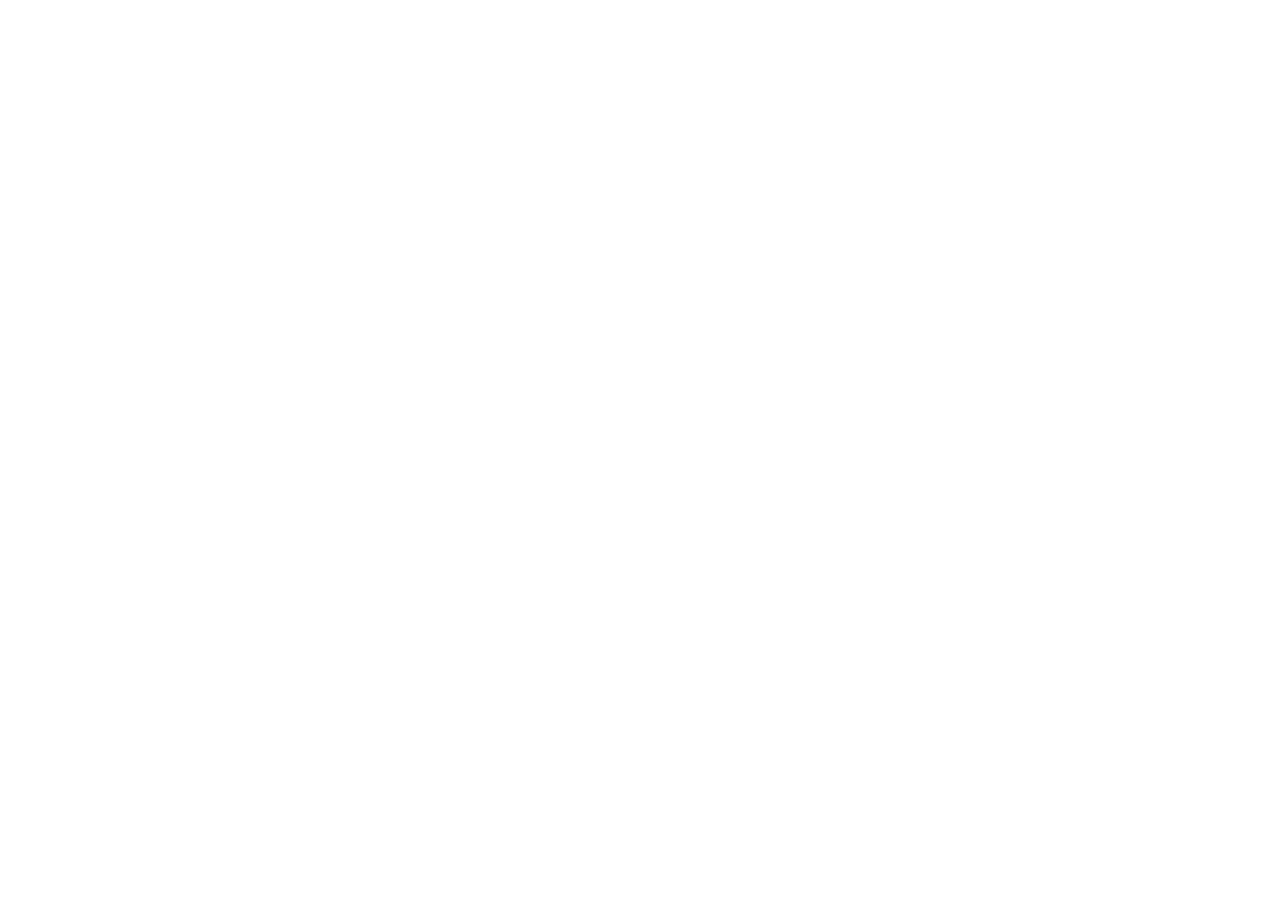
==== dotplot.html @ 4967f281 "new page and script for dotplot, add zoom function" ====
<!DOCTYPE html>
<html lang="en">
<head>
    <meta charset="UTF-8">
    <title>DotPlot examples</title>
</head>
<body>
<script src="js/libs/jquery.min.js"></script>
<script src="js/libs/d3.min.js"></script>
<script src="js/dotplot.js"></script>
<script>
    function small_example() {
        //console.log("working on small example");
        var cells = [[{'i': 0, 'j': 0, 'value': 0, 'traces': []}, {'i': 0, 'j': 1, 'value': 0, 'traces': []}, {
            'i': 0,
            'j': 2,
            'value': 0,
            'traces': []
        }, {'i': 0, 'j': 3, 'value': 0, 'traces': []}, {'i': 0, 'j': 4, 'value': 0, 'traces': []}, {
            'i': 0,
            'j': 5,
            'value': 0,
            'traces': []
        }, {'i': 0, 'j': 6, 'value': 0, 'traces': []}, {'i': 0, 'j': 7, 'value': 0, 'traces': []}], [{
            'i': 1,
            'j': 0,
            'value': 0,
            'traces': []
        }, {'i': 1, 'j': 1, 'value': 0, 'traces': []}, {'i': 1, 'j': 2, 'value': 0, 'traces': []}, {
            'i': 1,
            'j': 3,
            'value': 0.045538815895561774,
            'traces': []
        }, {'i': 1, 'j': 4, 'value': 0.045538815895561774, 'traces': []}, {
            'i': 1,
            'j': 5,
            'value': 0.16932615163400927,
            'traces': []
        }, {'i': 1, 'j': 6, 'value': 0, 'traces': []}, {
            'i': 1,
            'j': 7,
            'value': 0.41690082311090426,
            'traces': []
        }], [{'i': 2, 'j': 0, 'value': null, 'traces': []}, {'i': 2, 'j': 1, 'value': 0, 'traces': []}, {
            'i': 2,
            'j': 2,
            'value': 0,
            'traces': []
        }, {'i': 2, 'j': 3, 'value': 0, 'traces': []}, {
            'i': 2,
            'j': 4,
            'value': 0.2931134873724568,
            'traces': []
        }, {'i': 2, 'j': 5, 'value': 0.16932615163400927, 'traces': []}, {
            'i': 2,
            'j': 6,
            'value': 0,
            'traces': []
        }, {'i': 2, 'j': 7, 'value': 0.16932615163400927, 'traces': []}], [{
            'i': 3,
            'j': 0,
            'value': null,
            'traces': []
        }, {'i': 3, 'j': 1, 'value': null, 'traces': []}, {'i': 3, 'j': 2, 'value': 0, 'traces': []}, {
            'i': 3,
            'j': 3,
            'value': 0,
            'traces': []
        }, {'i': 3, 'j': 4, 'value': 0, 'traces': []}, {'i': 3, 'j': 5, 'value': 0, 'traces': []}, {
            'i': 3,
            'j': 6,
            'value': 0.29311348737245674,
            'traces': []
        }, {'i': 3, 'j': 7, 'value': 0, 'traces': []}], [{'i': 4, 'j': 0, 'value': null, 'traces': []}, {
            'i': 4,
            'j': 1,
            'value': null,
            'traces': []
        }, {'i': 4, 'j': 2, 'value': null, 'traces': []}, {'i': 4, 'j': 3, 'value': 0, 'traces': []}, {
            'i': 4,
            'j': 4,
            'value': 0,
            'traces': []
        }, {'i': 4, 'j': 5, 'value': 0, 'traces': []}, {'i': 4, 'j': 6, 'value': 0, 'traces': []}, {
            'i': 4,
            'j': 7,
            'value': 0,
            'traces': []
        }], [{'i': 5, 'j': 0, 'value': null, 'traces': []}, {'i': 5, 'j': 1, 'value': null, 'traces': []}, {
            'i': 5,
            'j': 2,
            'value': null,
            'traces': []
        }, {'i': 5, 'j': 3, 'value': null, 'traces': []}, {'i': 5, 'j': 4, 'value': 0, 'traces': []}, {
            'i': 5,
            'j': 5,
            'value': 0,
            'traces': []
        }, {'i': 5, 'j': 6, 'value': 0, 'traces': []}, {'i': 5, 'j': 7, 'value': 0, 'traces': []}], [{
            'i': 6,
            'j': 0,
            'value': null,
            'traces': []
        }, {'i': 6, 'j': 1, 'value': null, 'traces': []}, {'i': 6, 'j': 2, 'value': null, 'traces': []}, {
            'i': 6,
            'j': 3,
            'value': null,
            'traces': []
        }, {'i': 6, 'j': 4, 'value': null, 'traces': []}, {'i': 6, 'j': 5, 'value': 0, 'traces': []}, {
            'i': 6,
            'j': 6,
            'value': 0,
            'traces': []
        }, {'i': 6, 'j': 7, 'value': 0, 'traces': []}], [{'i': 7, 'j': 0, 'value': null, 'traces': []}, {
            'i': 7,
            'j': 1,
            'value': null,
            'traces': []
        }, {'i': 7, 'j': 2, 'value': null, 'traces': []}, {'i': 7, 'j': 3, 'value': null, 'traces': []}, {
            'i': 7,
            'j': 4,
            'value': null,
            'traces': []
        }, {'i': 7, 'j': 5, 'value': null, 'traces': []}, {'i': 7, 'j': 6, 'value': 0, 'traces': []}, {
            'i': 7,
            'j': 7,
            'value': 0,
            'traces': []
        }]];
        var sequence = "GGUCCAC";
        $('#small').html(dotplot(sequence, cells, 'pd'));

    }

    function large_example() {
        var cells = [[{'i':0,'j':0,'value':1,'traces':[]},{'i':0,'j':1,'value':0.3621381890269578,'traces':[]},{'i':0,'j':2,'value':0.12187004515790173,'traces':[]},{'i':0,'j':3,'value':0.033899617842467464,'traces':[]},{'i':0,'j':4,'value':0.020068091022314643,'traces':[]},{'i':0,'j':5,'value':0.010540302144022186,'traces':[]},{'i':0,'j':6,'value':0.010540302144022186,'traces':[]},{'i':0,'j':7,'value':0.004267489693399268,'traces':[]},{'i':0,'j':8,'value':0.004267489693399268,'traces':[]},{'i':0,'j':9,'value':0.0013915881070165651,'traces':[]},{'i':0,'j':10,'value':0.0007219014341125838,'traces':[]},{'i':0,'j':11,'value':0.0007219014341125838,'traces':[]},{'i':0,'j':12,'value':0.00019414919777927618,'traces':[]},{'i':0,'j':13,'value':0.00005221476120860284,'traces':[]},{'i':0,'j':14,'value':0.00005221476120860284,'traces':[]},{'i':0,'j':15,'value':0.00005221476120860284,'traces':[]},{'i':0,'j':16,'value':0.00005221476120860284,'traces':[]}],[{'i':1,'j':0,'value':0,'traces':[]},{'i':1,'j':1,'value':0.3621381890269578,'traces':[]},{'i':1,'j':2,'value':0.12187004515790173,'traces':[]},{'i':1,'j':3,'value':0.033899617842467464,'traces':[]},{'i':1,'j':4,'value':0.020068091022314643,'traces':[]},{'i':1,'j':5,'value':0.010540302144022186,'traces':[]},{'i':1,'j':6,'value':0.010540302144022186,'traces':[]},{'i':1,'j':7,'value':0.004267489693399268,'traces':[]},{'i':1,'j':8,'value':0.004267489693399268,'traces':[]},{'i':1,'j':9,'value':0.0013915881070165651,'traces':[]},{'i':1,'j':10,'value':0.0007219014341125838,'traces':[]},{'i':1,'j':11,'value':0.0007219014341125838,'traces':[]},{'i':1,'j':12,'value':0.00019414919777927618,'traces':[]},{'i':1,'j':13,'value':0.00005221476120860284,'traces':[]},{'i':1,'j':14,'value':0.00005221476120860284,'traces':[]},{'i':1,'j':15,'value':0.00005221476120860284,'traces':[]},{'i':1,'j':16,'value':0.00005221476120860284,'traces':[]}],[{'i':2,'j':0,'value':null,'traces':[]},{'i':2,'j':1,'value':0,'traces':[]},{'i':2,'j':2,'value':0.4542869041998432,'traces':[]},{'i':2,'j':3,'value':0.14788612274775836,'traces':[]},{'i':2,'j':4,'value':0.07415136931373438,'traces':[]},{'i':2,'j':5,'value':0.031668330709018144,'traces':[]},{'i':2,'j':6,'value':0.031668330709018144,'traces':[]},{'i':2,'j':7,'value':0.010540302144022188,'traces':[]},{'i':2,'j':8,'value':0.010540302144022188,'traces':[]},{'i':2,'j':9,'value':0.0024470925796831805,'traces':[]},{'i':2,'j':10,'value':0.0013915881070165647,'traces':[]},{'i':2,'j':11,'value':0.0013915881070165647,'traces':[]},{'i':2,'j':12,'value':0.00033608363434994956,'traces':[]},{'i':2,'j':13,'value':0.0001941491977792762,'traces':[]},{'i':2,'j':14,'value':0.0001941491977792762,'traces':[]},{'i':2,'j':15,'value':0.00005221476120860284,'traces':[]},{'i':2,'j':16,'value':0.00005221476120860284,'traces':[]}],[{'i':3,'j':0,'value':null,'traces':[]},{'i':3,'j':1,'value':null,'traces':[]},{'i':3,'j':2,'value':0,'traces':[]},{'i':3,'j':3,'value':0.4897706894436032,'traces':[]},{'i':3,'j':4,'value':0.2080703552784574,'traces':[]},{'i':3,'j':5,'value':0.0741513693137344,'traces':[]},{'i':3,'j':6,'value':0.0741513693137344,'traces':[]},{'i':3,'j':7,'value':0.02006809102231465,'traces':[]},{'i':3,'j':8,'value':0.02006809102231465,'traces':[]},{'i':3,'j':9,'value':0.0038884148521124303,'traces':[]},{'i':3,'j':10,'value':0.00244709257968318,'traces':[]},{'i':3,'j':11,'value':0.00244709257968318,'traces':[]},{'i':3,'j':12,'value':0.00047801807092062287,'traces':[]},{'i':3,'j':13,'value':0.00033608363434994956,'traces':[]},{'i':3,'j':14,'value':0.00033608363434994956,'traces':[]},{'i':3,'j':15,'value':0.00005221476120860284,'traces':[]},{'i':3,'j':16,'value':0.00005221476120860284,'traces':[]}],[{'i':4,'j':0,'value':null,'traces':[]},{'i':4,'j':1,'value':null,'traces':[]},{'i':4,'j':2,'value':null,'traces':[]},{'i':4,'j':3,'value':0,'traces':[]},{'i':4,'j':4,'value':0.6299520085874665,'traces':[]},{'i':4,'j':5,'value':0.4271833197783704,'traces':[]},{'i':4,'j':6,'value':0.2256190000174906,'traces':[]},{'i':4,'j':7,'value':0.11933314391830022,'traces':[]},{'i':4,'j':8,'value':0.06478241676048022,'traces':[]},{'i':4,'j':9,'value':0.030116889178464615,'traces':[]},{'i':4,'j':10,'value':0.01341620373040489,'traces':[]},{'i':4,'j':11,'value':0.006764316438495133,'traces':[]},{'i':4,'j':12,'value':0.003360662615779122,'traces':[]},{'i':4,'j':13,'value':0.0015335225435872382,'traces':[]},{'i':4,'j':14,'value':0.0006199525074912962,'traces':[]},{'i':4,'j':15,'value':0.00033608363434994956,'traces':[]},{'i':4,'j':16,'value':0.00019414919777927618,'traces':[]}],[{'i':5,'j':0,'value':null,'traces':[]},{'i':5,'j':1,'value':null,'traces':[]},{'i':5,'j':2,'value':null,'traces':[]},{'i':5,'j':3,'value':null,'traces':[]},{'i':5,'j':4,'value':0,'traces':[]},{'i':5,'j':5,'value':0.6299520085874665,'traces':[]},{'i':5,'j':6,'value':0.42838768882658657,'traces':[]},{'i':5,'j':7,'value':0.22561900001749058,'traces':[]},{'i':5,'j':8,'value':0.17106827285967058,'traces':[]},{'i':5,'j':9,'value':0.10125143956774428,'traces':[]},{'i':5,'j':10,'value':0.025292141958746742,'traces':[]},{'i':5,'j':11,'value':0.018640254666836987,'traces':[]},{'i':5,'j':12,'value':0.010932862902260617,'traces':[]},{'i':5,'j':13,'value':0.002730961452824527,'traces':[]},{'i':5,'j':14,'value':0.001817391416728585,'traces':[]},{'i':5,'j':15,'value':0.001147704743824604,'traces':[]},{'i':5,'j':16,'value':0.0004780180709206229,'traces':[]}],[{'i':6,'j':0,'value':null,'traces':[]},{'i':6,'j':1,'value':null,'traces':[]},{'i':6,'j':2,'value':null,'traces':[]},{'i':6,'j':3,'value':null,'traces':[]},{'i':6,'j':4,'value':null,'traces':[]},{'i':6,'j':5,'value':0,'traces':[]},{'i':6,'j':6,'value':0.7984356802391201,'traces':[]},{'i':6,'j':7,'value':0.4283876888265867,'traces':[]},{'i':6,'j':8,'value':0.3738369616687667,'traces':[]},{'i':6,'j':9,'value':0.2398194427489384,'traces':[]},{'i':6,'j':10,'value':0.04862638543722141,'traces':[]},{'i':6,'j':11,'value':0.04197449814531166,'traces':[]},{'i':6,'j':12,'value':0.026063777558272015,'traces':[]},{'i':6,'j':13,'value':0.005085853761349719,'traces':[]},{'i':6,'j':14,'value':0.004172283725253777,'traces':[]},{'i':6,'j':15,'value':0.0031167792525871613,'traces':[]},{'i':6,'j':16,'value':0.001147704743824604,'traces':[]}],[{'i':7,'j':0,'value':null,'traces':[]},{'i':7,'j':1,'value':null,'traces':[]},{'i':7,'j':2,'value':null,'traces':[]},{'i':7,'j':3,'value':null,'traces':[]},{'i':7,'j':4,'value':null,'traces':[]},{'i':7,'j':5,'value':null,'traces':[]},{'i':7,'j':6,'value':0,'traces':[]},{'i':7,'j':7,'value':0.4829384159844067,'traces':[]},{'i':7,'j':8,'value':0.42838768882658673,'traces':[]},{'i':7,'j':9,'value':0.2503892501829459,'traces':[]},{'i':7,'j':10,'value':0.05527827272913117,'traces':[]},{'i':7,'j':11,'value':0.04862638543722141,'traces':[]},{'i':7,'j':12,'value':0.02736316539413059,'traces':[]},{'i':7,'j':13,'value':0.00599942379744566,'traces':[]},{'i':7,'j':14,'value':0.005085853761349719,'traces':[]},{'i':7,'j':15,'value':0.003258713689157834,'traces':[]},{'i':7,'j':16,'value':0.0012896391803952773,'traces':[]}],[{'i':8,'j':0,'value':null,'traces':[]},{'i':8,'j':1,'value':null,'traces':[]},{'i':8,'j':2,'value':null,'traces':[]},{'i':8,'j':3,'value':null,'traces':[]},{'i':8,'j':4,'value':null,'traces':[]},{'i':8,'j':5,'value':null,'traces':[]},{'i':8,'j':6,'value':null,'traces':[]},{'i':8,'j':7,'value':0,'traces':[]},{'i':8,'j':8,'value':0.94544927284218,'traces':[]},{'i':8,'j':9,'value':0.5786496130947871,'traces':[]},{'i':8,'j':10,'value':0.11665130980691824,'traces':[]},{'i':8,'j':11,'value':0.10999942251500847,'traces':[]},{'i':8,'j':12,'value':0.06493451012704271,'traces':[]},{'i':8,'j':13,'value':0.012766745932928297,'traces':[]},{'i':8,'j':14,'value':0.011853175896832354,'traces':[]},{'i':8,'j':15,'value':0.008591456510687016,'traces':[]},{'i':8,'j':16,'value':0.003116779252587161,'traces':[]}],[{'i':9,'j':0,'value':null,'traces':[]},{'i':9,'j':1,'value':null,'traces':[]},{'i':9,'j':2,'value':null,'traces':[]},{'i':9,'j':3,'value':null,'traces':[]},{'i':9,'j':4,'value':null,'traces':[]},{'i':9,'j':5,'value':null,'traces':[]},{'i':9,'j':6,'value':null,'traces':[]},{'i':9,'j':7,'value':null,'traces':[]},{'i':9,'j':8,'value':0,'traces':[]},{'i':9,'j':9,'value':0.5892194205287946,'traces':[]},{'i':9,'j':10,'value':0.123303197098828,'traces':[]},{'i':9,'j':11,'value':0.11665130980691826,'traces':[]},{'i':9,'j':12,'value':0.06623389796290129,'traces':[]},{'i':9,'j':13,'value':0.01368031596902424,'traces':[]},{'i':9,'j':14,'value':0.012766745932928297,'traces':[]},{'i':9,'j':15,'value':0.00873339094725769,'traces':[]},{'i':9,'j':16,'value':0.0032587136891578344,'traces':[]}],[{'i':10,'j':0,'value':null,'traces':[]},{'i':10,'j':1,'value':null,'traces':[]},{'i':10,'j':2,'value':null,'traces':[]},{'i':10,'j':3,'value':null,'traces':[]},{'i':10,'j':4,'value':null,'traces':[]},{'i':10,'j':5,'value':null,'traces':[]},{'i':10,'j':6,'value':null,'traces':[]},{'i':10,'j':7,'value':null,'traces':[]},{'i':10,'j':8,'value':null,'traces':[]},{'i':10,'j':9,'value':0,'traces':[]},{'i':10,'j':10,'value':0.26090780614547576,'traces':[]},{'i':10,'j':11,'value':0.25425591885356597,'traces':[]},{'i':10,'j':12,'value':0.15383826411309492,'traces':[]},{'i':10,'j':13,'value':0.02905511398822759,'traces':[]},{'i':10,'j':14,'value':0.02814154395213165,'traces':[]},{'i':10,'j':15,'value':0.021624848138316773,'traces':[]},{'i':10,'j':16,'value':0.007292068674828441,'traces':[]}],[{'i':11,'j':0,'value':null,'traces':[]},{'i':11,'j':1,'value':null,'traces':[]},{'i':11,'j':2,'value':null,'traces':[]},{'i':11,'j':3,'value':null,'traces':[]},{'i':11,'j':4,'value':null,'traces':[]},{'i':11,'j':5,'value':null,'traces':[]},{'i':11,'j':6,'value':null,'traces':[]},{'i':11,'j':7,'value':null,'traces':[]},{'i':11,'j':8,'value':null,'traces':[]},{'i':11,'j':9,'value':null,'traces':[]},{'i':11,'j':10,'value':0,'traces':[]},{'i':11,'j':11,'value':0.9391029996564224,'traces':[]},{'i':11,'j':12,'value':0.3271547096268141,'traces':[]},{'i':11,'j':13,'value':0.11665130980691825,'traces':[]},{'i':11,'j':14,'value':0.10828771728638949,'traces':[]},{'i':11,'j':15,'value':0.034658239765946536,'traces':[]},{'i':11,'j':16,'value':0.012766745932928298,'traces':[]}],[{'i':12,'j':0,'value':null,'traces':[]},{'i':12,'j':1,'value':null,'traces':[]},{'i':12,'j':2,'value':null,'traces':[]},{'i':12,'j':3,'value':null,'traces':[]},{'i':12,'j':4,'value':null,'traces':[]},{'i':12,'j':5,'value':null,'traces':[]},{'i':12,'j':6,'value':null,'traces':[]},{'i':12,'j':7,'value':null,'traces':[]},{'i':12,'j':8,'value':null,'traces':[]},{'i':12,'j':9,'value':null,'traces':[]},{'i':12,'j':10,'value':null,'traces':[]},{'i':12,'j':11,'value':0,'traces':[]},{'i':12,'j':12,'value':0.33905040448967794,'traces':[]},{'i':12,'j':13,'value':0.125014902327447,'traces':[]},{'i':12,'j':14,'value':0.11665130980691825,'traces':[]},{'i':12,'j':15,'value':0.03595762760180511,'traces':[]},{'i':12,'j':16,'value':0.014066133768786874,'traces':[]}],[{'i':13,'j':0,'value':null,'traces':[]},{'i':13,'j':1,'value':null,'traces':[]},{'i':13,'j':2,'value':null,'traces':[]},{'i':13,'j':3,'value':null,'traces':[]},{'i':13,'j':4,'value':null,'traces':[]},{'i':13,'j':5,'value':null,'traces':[]},{'i':13,'j':6,'value':null,'traces':[]},{'i':13,'j':7,'value':null,'traces':[]},{'i':13,'j':8,'value':null,'traces':[]},{'i':13,'j':9,'value':null,'traces':[]},{'i':13,'j':10,'value':null,'traces':[]},{'i':13,'j':11,'value':null,'traces':[]},{'i':13,'j':12,'value':0,'traces':[]},{'i':13,'j':13,'value':0.2832723228581068,'traces':[]},{'i':13,'j':14,'value':0.27242538950943374,'traces':[]},{'i':13,'j':15,'value':0.15488702562728573,'traces':[]},{'i':13,'j':16,'value':0.055799282006988686,'traces':[]}],[{'i':14,'j':0,'value':null,'traces':[]},{'i':14,'j':1,'value':null,'traces':[]},{'i':14,'j':2,'value':null,'traces':[]},{'i':14,'j':3,'value':null,'traces':[]},{'i':14,'j':4,'value':null,'traces':[]},{'i':14,'j':5,'value':null,'traces':[]},{'i':14,'j':6,'value':null,'traces':[]},{'i':14,'j':7,'value':null,'traces':[]},{'i':14,'j':8,'value':null,'traces':[]},{'i':14,'j':9,'value':null,'traces':[]},{'i':14,'j':10,'value':null,'traces':[]},{'i':14,'j':11,'value':null,'traces':[]},{'i':14,'j':12,'value':null,'traces':[]},{'i':14,'j':13,'value':0,'traces':[]},{'i':14,'j':14,'value':0.9319667616096448,'traces':[]},{'i':14,'j':15,'value':0.3062247722281365,'traces':[]},{'i':14,'j':16,'value':0.11665130980691825,'traces':[]}],[{'i':15,'j':0,'value':null,'traces':[]},{'i':15,'j':1,'value':null,'traces':[]},{'i':15,'j':2,'value':null,'traces':[]},{'i':15,'j':3,'value':null,'traces':[]},{'i':15,'j':4,'value':null,'traces':[]},{'i':15,'j':5,'value':null,'traces':[]},{'i':15,'j':6,'value':null,'traces':[]},{'i':15,'j':7,'value':null,'traces':[]},{'i':15,'j':8,'value':null,'traces':[]},{'i':15,'j':9,'value':null,'traces':[]},{'i':15,'j':10,'value':null,'traces':[]},{'i':15,'j':11,'value':null,'traces':[]},{'i':15,'j':12,'value':null,'traces':[]},{'i':15,'j':13,'value':null,'traces':[]},{'i':15,'j':14,'value':0,'traces':[]},{'i':15,'j':15,'value':0.31679457966214397,'traces':[]},{'i':15,'j':16,'value':0.12722111724092575,'traces':[]}],[{'i':16,'j':0,'value':null,'traces':[]},{'i':16,'j':1,'value':null,'traces':[]},{'i':16,'j':2,'value':null,'traces':[]},{'i':16,'j':3,'value':null,'traces':[]},{'i':16,'j':4,'value':null,'traces':[]},{'i':16,'j':5,'value':null,'traces':[]},{'i':16,'j':6,'value':null,'traces':[]},{'i':16,'j':7,'value':null,'traces':[]},{'i':16,'j':8,'value':null,'traces':[]},{'i':16,'j':9,'value':null,'traces':[]},{'i':16,'j':10,'value':null,'traces':[]},{'i':16,'j':11,'value':null,'traces':[]},{'i':16,'j':12,'value':null,'traces':[]},{'i':16,'j':13,'value':null,'traces':[]},{'i':16,'j':14,'value':null,'traces':[]},{'i':16,'j':15,'value':0,'traces':[]},{'i':16,'j':16,'value':0.5021175907058082,'traces':[]}]];
        var sequence = "GGUCCACACGACGACG";
        $('#large').html(dotplot(sequence, cells, 'pd'));
    }
</script>

<div id="small">
    <script>small_example();</script>
</div>

<div id="large">
    <script>large_example();</script>
</div>

</body>
</html>
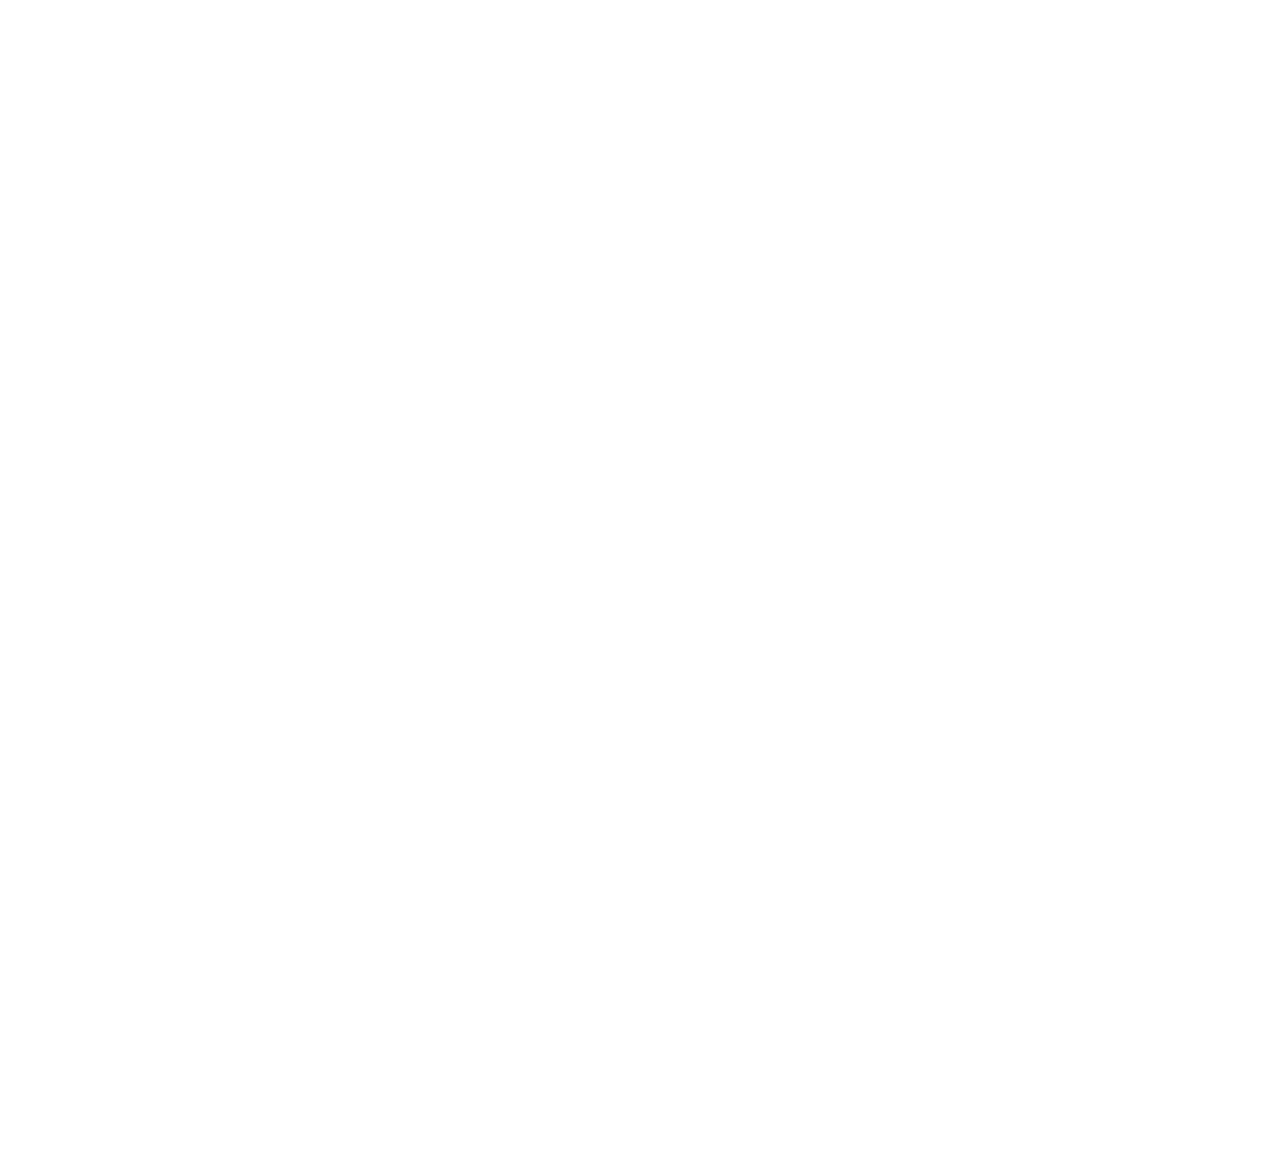
==== commit 2d6ece75: "hover information, svg centered on the image, no error on null" ====
--- a/dotplot.html
+++ b/dotplot.html
@@ -9,7 +9,7 @@
 <script src="js/libs/d3.min.js"></script>
 <script src="js/dotplot.js"></script>
 <script>
-    function small_example() {
+    function small_example(pname) {
         //console.log("working on small example");
         var cells = [[{'i': 0, 'j': 0, 'value': 0, 'traces': []}, {'i': 0, 'j': 1, 'value': 0, 'traces': []}, {
             'i': 0,
@@ -128,23 +128,23 @@
             'traces': []
         }]];
         var sequence = "GGUCCAC";
-        $('#small').html(dotplot(sequence, cells, 'pd'));
+        $('#small').html(dotplot(sequence, cells, pname));
 
     }
 
-    function large_example() {
+    function large_example(pname) {
         var cells = [[{'i':0,'j':0,'value':1,'traces':[]},{'i':0,'j':1,'value':0.3621381890269578,'traces':[]},{'i':0,'j':2,'value':0.12187004515790173,'traces':[]},{'i':0,'j':3,'value':0.033899617842467464,'traces':[]},{'i':0,'j':4,'value':0.020068091022314643,'traces':[]},{'i':0,'j':5,'value':0.010540302144022186,'traces':[]},{'i':0,'j':6,'value':0.010540302144022186,'traces':[]},{'i':0,'j':7,'value':0.004267489693399268,'traces':[]},{'i':0,'j':8,'value':0.004267489693399268,'traces':[]},{'i':0,'j':9,'value':0.0013915881070165651,'traces':[]},{'i':0,'j':10,'value':0.0007219014341125838,'traces':[]},{'i':0,'j':11,'value':0.0007219014341125838,'traces':[]},{'i':0,'j':12,'value':0.00019414919777927618,'traces':[]},{'i':0,'j':13,'value':0.00005221476120860284,'traces':[]},{'i':0,'j':14,'value':0.00005221476120860284,'traces':[]},{'i':0,'j':15,'value':0.00005221476120860284,'traces':[]},{'i':0,'j':16,'value':0.00005221476120860284,'traces':[]}],[{'i':1,'j':0,'value':0,'traces':[]},{'i':1,'j':1,'value':0.3621381890269578,'traces':[]},{'i':1,'j':2,'value':0.12187004515790173,'traces':[]},{'i':1,'j':3,'value':0.033899617842467464,'traces':[]},{'i':1,'j':4,'value':0.020068091022314643,'traces':[]},{'i':1,'j':5,'value':0.010540302144022186,'traces':[]},{'i':1,'j':6,'value':0.010540302144022186,'traces':[]},{'i':1,'j':7,'value':0.004267489693399268,'traces':[]},{'i':1,'j':8,'value':0.004267489693399268,'traces':[]},{'i':1,'j':9,'value':0.0013915881070165651,'traces':[]},{'i':1,'j':10,'value':0.0007219014341125838,'traces':[]},{'i':1,'j':11,'value':0.0007219014341125838,'traces':[]},{'i':1,'j':12,'value':0.00019414919777927618,'traces':[]},{'i':1,'j':13,'value':0.00005221476120860284,'traces':[]},{'i':1,'j':14,'value':0.00005221476120860284,'traces':[]},{'i':1,'j':15,'value':0.00005221476120860284,'traces':[]},{'i':1,'j':16,'value':0.00005221476120860284,'traces':[]}],[{'i':2,'j':0,'value':null,'traces':[]},{'i':2,'j':1,'value':0,'traces':[]},{'i':2,'j':2,'value':0.4542869041998432,'traces':[]},{'i':2,'j':3,'value':0.14788612274775836,'traces':[]},{'i':2,'j':4,'value':0.07415136931373438,'traces':[]},{'i':2,'j':5,'value':0.031668330709018144,'traces':[]},{'i':2,'j':6,'value':0.031668330709018144,'traces':[]},{'i':2,'j':7,'value':0.010540302144022188,'traces':[]},{'i':2,'j':8,'value':0.010540302144022188,'traces':[]},{'i':2,'j':9,'value':0.0024470925796831805,'traces':[]},{'i':2,'j':10,'value':0.0013915881070165647,'traces':[]},{'i':2,'j':11,'value':0.0013915881070165647,'traces':[]},{'i':2,'j':12,'value':0.00033608363434994956,'traces':[]},{'i':2,'j':13,'value':0.0001941491977792762,'traces':[]},{'i':2,'j':14,'value':0.0001941491977792762,'traces':[]},{'i':2,'j':15,'value':0.00005221476120860284,'traces':[]},{'i':2,'j':16,'value':0.00005221476120860284,'traces':[]}],[{'i':3,'j':0,'value':null,'traces':[]},{'i':3,'j':1,'value':null,'traces':[]},{'i':3,'j':2,'value':0,'traces':[]},{'i':3,'j':3,'value':0.4897706894436032,'traces':[]},{'i':3,'j':4,'value':0.2080703552784574,'traces':[]},{'i':3,'j':5,'value':0.0741513693137344,'traces':[]},{'i':3,'j':6,'value':0.0741513693137344,'traces':[]},{'i':3,'j':7,'value':0.02006809102231465,'traces':[]},{'i':3,'j':8,'value':0.02006809102231465,'traces':[]},{'i':3,'j':9,'value':0.0038884148521124303,'traces':[]},{'i':3,'j':10,'value':0.00244709257968318,'traces':[]},{'i':3,'j':11,'value':0.00244709257968318,'traces':[]},{'i':3,'j':12,'value':0.00047801807092062287,'traces':[]},{'i':3,'j':13,'value':0.00033608363434994956,'traces':[]},{'i':3,'j':14,'value':0.00033608363434994956,'traces':[]},{'i':3,'j':15,'value':0.00005221476120860284,'traces':[]},{'i':3,'j':16,'value':0.00005221476120860284,'traces':[]}],[{'i':4,'j':0,'value':null,'traces':[]},{'i':4,'j':1,'value':null,'traces':[]},{'i':4,'j':2,'value':null,'traces':[]},{'i':4,'j':3,'value':0,'traces':[]},{'i':4,'j':4,'value':0.6299520085874665,'traces':[]},{'i':4,'j':5,'value':0.4271833197783704,'traces':[]},{'i':4,'j':6,'value':0.2256190000174906,'traces':[]},{'i':4,'j':7,'value':0.11933314391830022,'traces':[]},{'i':4,'j':8,'value':0.06478241676048022,'traces':[]},{'i':4,'j':9,'value':0.030116889178464615,'traces':[]},{'i':4,'j':10,'value':0.01341620373040489,'traces':[]},{'i':4,'j':11,'value':0.006764316438495133,'traces':[]},{'i':4,'j':12,'value':0.003360662615779122,'traces':[]},{'i':4,'j':13,'value':0.0015335225435872382,'traces':[]},{'i':4,'j':14,'value':0.0006199525074912962,'traces':[]},{'i':4,'j':15,'value':0.00033608363434994956,'traces':[]},{'i':4,'j':16,'value':0.00019414919777927618,'traces':[]}],[{'i':5,'j':0,'value':null,'traces':[]},{'i':5,'j':1,'value':null,'traces':[]},{'i':5,'j':2,'value':null,'traces':[]},{'i':5,'j':3,'value':null,'traces':[]},{'i':5,'j':4,'value':0,'traces':[]},{'i':5,'j':5,'value':0.6299520085874665,'traces':[]},{'i':5,'j':6,'value':0.42838768882658657,'traces':[]},{'i':5,'j':7,'value':0.22561900001749058,'traces':[]},{'i':5,'j':8,'value':0.17106827285967058,'traces':[]},{'i':5,'j':9,'value':0.10125143956774428,'traces':[]},{'i':5,'j':10,'value':0.025292141958746742,'traces':[]},{'i':5,'j':11,'value':0.018640254666836987,'traces':[]},{'i':5,'j':12,'value':0.010932862902260617,'traces':[]},{'i':5,'j':13,'value':0.002730961452824527,'traces':[]},{'i':5,'j':14,'value':0.001817391416728585,'traces':[]},{'i':5,'j':15,'value':0.001147704743824604,'traces':[]},{'i':5,'j':16,'value':0.0004780180709206229,'traces':[]}],[{'i':6,'j':0,'value':null,'traces':[]},{'i':6,'j':1,'value':null,'traces':[]},{'i':6,'j':2,'value':null,'traces':[]},{'i':6,'j':3,'value':null,'traces':[]},{'i':6,'j':4,'value':null,'traces':[]},{'i':6,'j':5,'value':0,'traces':[]},{'i':6,'j':6,'value':0.7984356802391201,'traces':[]},{'i':6,'j':7,'value':0.4283876888265867,'traces':[]},{'i':6,'j':8,'value':0.3738369616687667,'traces':[]},{'i':6,'j':9,'value':0.2398194427489384,'traces':[]},{'i':6,'j':10,'value':0.04862638543722141,'traces':[]},{'i':6,'j':11,'value':0.04197449814531166,'traces':[]},{'i':6,'j':12,'value':0.026063777558272015,'traces':[]},{'i':6,'j':13,'value':0.005085853761349719,'traces':[]},{'i':6,'j':14,'value':0.004172283725253777,'traces':[]},{'i':6,'j':15,'value':0.0031167792525871613,'traces':[]},{'i':6,'j':16,'value':0.001147704743824604,'traces':[]}],[{'i':7,'j':0,'value':null,'traces':[]},{'i':7,'j':1,'value':null,'traces':[]},{'i':7,'j':2,'value':null,'traces':[]},{'i':7,'j':3,'value':null,'traces':[]},{'i':7,'j':4,'value':null,'traces':[]},{'i':7,'j':5,'value':null,'traces':[]},{'i':7,'j':6,'value':0,'traces':[]},{'i':7,'j':7,'value':0.4829384159844067,'traces':[]},{'i':7,'j':8,'value':0.42838768882658673,'traces':[]},{'i':7,'j':9,'value':0.2503892501829459,'traces':[]},{'i':7,'j':10,'value':0.05527827272913117,'traces':[]},{'i':7,'j':11,'value':0.04862638543722141,'traces':[]},{'i':7,'j':12,'value':0.02736316539413059,'traces':[]},{'i':7,'j':13,'value':0.00599942379744566,'traces':[]},{'i':7,'j':14,'value':0.005085853761349719,'traces':[]},{'i':7,'j':15,'value':0.003258713689157834,'traces':[]},{'i':7,'j':16,'value':0.0012896391803952773,'traces':[]}],[{'i':8,'j':0,'value':null,'traces':[]},{'i':8,'j':1,'value':null,'traces':[]},{'i':8,'j':2,'value':null,'traces':[]},{'i':8,'j':3,'value':null,'traces':[]},{'i':8,'j':4,'value':null,'traces':[]},{'i':8,'j':5,'value':null,'traces':[]},{'i':8,'j':6,'value':null,'traces':[]},{'i':8,'j':7,'value':0,'traces':[]},{'i':8,'j':8,'value':0.94544927284218,'traces':[]},{'i':8,'j':9,'value':0.5786496130947871,'traces':[]},{'i':8,'j':10,'value':0.11665130980691824,'traces':[]},{'i':8,'j':11,'value':0.10999942251500847,'traces':[]},{'i':8,'j':12,'value':0.06493451012704271,'traces':[]},{'i':8,'j':13,'value':0.012766745932928297,'traces':[]},{'i':8,'j':14,'value':0.011853175896832354,'traces':[]},{'i':8,'j':15,'value':0.008591456510687016,'traces':[]},{'i':8,'j':16,'value':0.003116779252587161,'traces':[]}],[{'i':9,'j':0,'value':null,'traces':[]},{'i':9,'j':1,'value':null,'traces':[]},{'i':9,'j':2,'value':null,'traces':[]},{'i':9,'j':3,'value':null,'traces':[]},{'i':9,'j':4,'value':null,'traces':[]},{'i':9,'j':5,'value':null,'traces':[]},{'i':9,'j':6,'value':null,'traces':[]},{'i':9,'j':7,'value':null,'traces':[]},{'i':9,'j':8,'value':0,'traces':[]},{'i':9,'j':9,'value':0.5892194205287946,'traces':[]},{'i':9,'j':10,'value':0.123303197098828,'traces':[]},{'i':9,'j':11,'value':0.11665130980691826,'traces':[]},{'i':9,'j':12,'value':0.06623389796290129,'traces':[]},{'i':9,'j':13,'value':0.01368031596902424,'traces':[]},{'i':9,'j':14,'value':0.012766745932928297,'traces':[]},{'i':9,'j':15,'value':0.00873339094725769,'traces':[]},{'i':9,'j':16,'value':0.0032587136891578344,'traces':[]}],[{'i':10,'j':0,'value':null,'traces':[]},{'i':10,'j':1,'value':null,'traces':[]},{'i':10,'j':2,'value':null,'traces':[]},{'i':10,'j':3,'value':null,'traces':[]},{'i':10,'j':4,'value':null,'traces':[]},{'i':10,'j':5,'value':null,'traces':[]},{'i':10,'j':6,'value':null,'traces':[]},{'i':10,'j':7,'value':null,'traces':[]},{'i':10,'j':8,'value':null,'traces':[]},{'i':10,'j':9,'value':0,'traces':[]},{'i':10,'j':10,'value':0.26090780614547576,'traces':[]},{'i':10,'j':11,'value':0.25425591885356597,'traces':[]},{'i':10,'j':12,'value':0.15383826411309492,'traces':[]},{'i':10,'j':13,'value':0.02905511398822759,'traces':[]},{'i':10,'j':14,'value':0.02814154395213165,'traces':[]},{'i':10,'j':15,'value':0.021624848138316773,'traces':[]},{'i':10,'j':16,'value':0.007292068674828441,'traces':[]}],[{'i':11,'j':0,'value':null,'traces':[]},{'i':11,'j':1,'value':null,'traces':[]},{'i':11,'j':2,'value':null,'traces':[]},{'i':11,'j':3,'value':null,'traces':[]},{'i':11,'j':4,'value':null,'traces':[]},{'i':11,'j':5,'value':null,'traces':[]},{'i':11,'j':6,'value':null,'traces':[]},{'i':11,'j':7,'value':null,'traces':[]},{'i':11,'j':8,'value':null,'traces':[]},{'i':11,'j':9,'value':null,'traces':[]},{'i':11,'j':10,'value':0,'traces':[]},{'i':11,'j':11,'value':0.9391029996564224,'traces':[]},{'i':11,'j':12,'value':0.3271547096268141,'traces':[]},{'i':11,'j':13,'value':0.11665130980691825,'traces':[]},{'i':11,'j':14,'value':0.10828771728638949,'traces':[]},{'i':11,'j':15,'value':0.034658239765946536,'traces':[]},{'i':11,'j':16,'value':0.012766745932928298,'traces':[]}],[{'i':12,'j':0,'value':null,'traces':[]},{'i':12,'j':1,'value':null,'traces':[]},{'i':12,'j':2,'value':null,'traces':[]},{'i':12,'j':3,'value':null,'traces':[]},{'i':12,'j':4,'value':null,'traces':[]},{'i':12,'j':5,'value':null,'traces':[]},{'i':12,'j':6,'value':null,'traces':[]},{'i':12,'j':7,'value':null,'traces':[]},{'i':12,'j':8,'value':null,'traces':[]},{'i':12,'j':9,'value':null,'traces':[]},{'i':12,'j':10,'value':null,'traces':[]},{'i':12,'j':11,'value':0,'traces':[]},{'i':12,'j':12,'value':0.33905040448967794,'traces':[]},{'i':12,'j':13,'value':0.125014902327447,'traces':[]},{'i':12,'j':14,'value':0.11665130980691825,'traces':[]},{'i':12,'j':15,'value':0.03595762760180511,'traces':[]},{'i':12,'j':16,'value':0.014066133768786874,'traces':[]}],[{'i':13,'j':0,'value':null,'traces':[]},{'i':13,'j':1,'value':null,'traces':[]},{'i':13,'j':2,'value':null,'traces':[]},{'i':13,'j':3,'value':null,'traces':[]},{'i':13,'j':4,'value':null,'traces':[]},{'i':13,'j':5,'value':null,'traces':[]},{'i':13,'j':6,'value':null,'traces':[]},{'i':13,'j':7,'value':null,'traces':[]},{'i':13,'j':8,'value':null,'traces':[]},{'i':13,'j':9,'value':null,'traces':[]},{'i':13,'j':10,'value':null,'traces':[]},{'i':13,'j':11,'value':null,'traces':[]},{'i':13,'j':12,'value':0,'traces':[]},{'i':13,'j':13,'value':0.2832723228581068,'traces':[]},{'i':13,'j':14,'value':0.27242538950943374,'traces':[]},{'i':13,'j':15,'value':0.15488702562728573,'traces':[]},{'i':13,'j':16,'value':0.055799282006988686,'traces':[]}],[{'i':14,'j':0,'value':null,'traces':[]},{'i':14,'j':1,'value':null,'traces':[]},{'i':14,'j':2,'value':null,'traces':[]},{'i':14,'j':3,'value':null,'traces':[]},{'i':14,'j':4,'value':null,'traces':[]},{'i':14,'j':5,'value':null,'traces':[]},{'i':14,'j':6,'value':null,'traces':[]},{'i':14,'j':7,'value':null,'traces':[]},{'i':14,'j':8,'value':null,'traces':[]},{'i':14,'j':9,'value':null,'traces':[]},{'i':14,'j':10,'value':null,'traces':[]},{'i':14,'j':11,'value':null,'traces':[]},{'i':14,'j':12,'value':null,'traces':[]},{'i':14,'j':13,'value':0,'traces':[]},{'i':14,'j':14,'value':0.9319667616096448,'traces':[]},{'i':14,'j':15,'value':0.3062247722281365,'traces':[]},{'i':14,'j':16,'value':0.11665130980691825,'traces':[]}],[{'i':15,'j':0,'value':null,'traces':[]},{'i':15,'j':1,'value':null,'traces':[]},{'i':15,'j':2,'value':null,'traces':[]},{'i':15,'j':3,'value':null,'traces':[]},{'i':15,'j':4,'value':null,'traces':[]},{'i':15,'j':5,'value':null,'traces':[]},{'i':15,'j':6,'value':null,'traces':[]},{'i':15,'j':7,'value':null,'traces':[]},{'i':15,'j':8,'value':null,'traces':[]},{'i':15,'j':9,'value':null,'traces':[]},{'i':15,'j':10,'value':null,'traces':[]},{'i':15,'j':11,'value':null,'traces':[]},{'i':15,'j':12,'value':null,'traces':[]},{'i':15,'j':13,'value':null,'traces':[]},{'i':15,'j':14,'value':0,'traces':[]},{'i':15,'j':15,'value':0.31679457966214397,'traces':[]},{'i':15,'j':16,'value':0.12722111724092575,'traces':[]}],[{'i':16,'j':0,'value':null,'traces':[]},{'i':16,'j':1,'value':null,'traces':[]},{'i':16,'j':2,'value':null,'traces':[]},{'i':16,'j':3,'value':null,'traces':[]},{'i':16,'j':4,'value':null,'traces':[]},{'i':16,'j':5,'value':null,'traces':[]},{'i':16,'j':6,'value':null,'traces':[]},{'i':16,'j':7,'value':null,'traces':[]},{'i':16,'j':8,'value':null,'traces':[]},{'i':16,'j':9,'value':null,'traces':[]},{'i':16,'j':10,'value':null,'traces':[]},{'i':16,'j':11,'value':null,'traces':[]},{'i':16,'j':12,'value':null,'traces':[]},{'i':16,'j':13,'value':null,'traces':[]},{'i':16,'j':14,'value':null,'traces':[]},{'i':16,'j':15,'value':0,'traces':[]},{'i':16,'j':16,'value':0.5021175907058082,'traces':[]}]];
         var sequence = "GGUCCACACGACGACG";
-        $('#large').html(dotplot(sequence, cells, 'pd'));
+        $('#large').html(dotplot(sequence, cells, pname));
     }
 </script>
 
-<div id="small">
-    <script>small_example();</script>
+<div id="small" style="width:550px;height:420px">
+    <script>small_example("small");</script>
 </div>
-
-<div id="large">
-    <script>large_example();</script>
+<p> </p>
+<div id="large" style='width:650px;height:720px'>
+    <script>large_example("large");</script>
 </div>
 
 </body>
